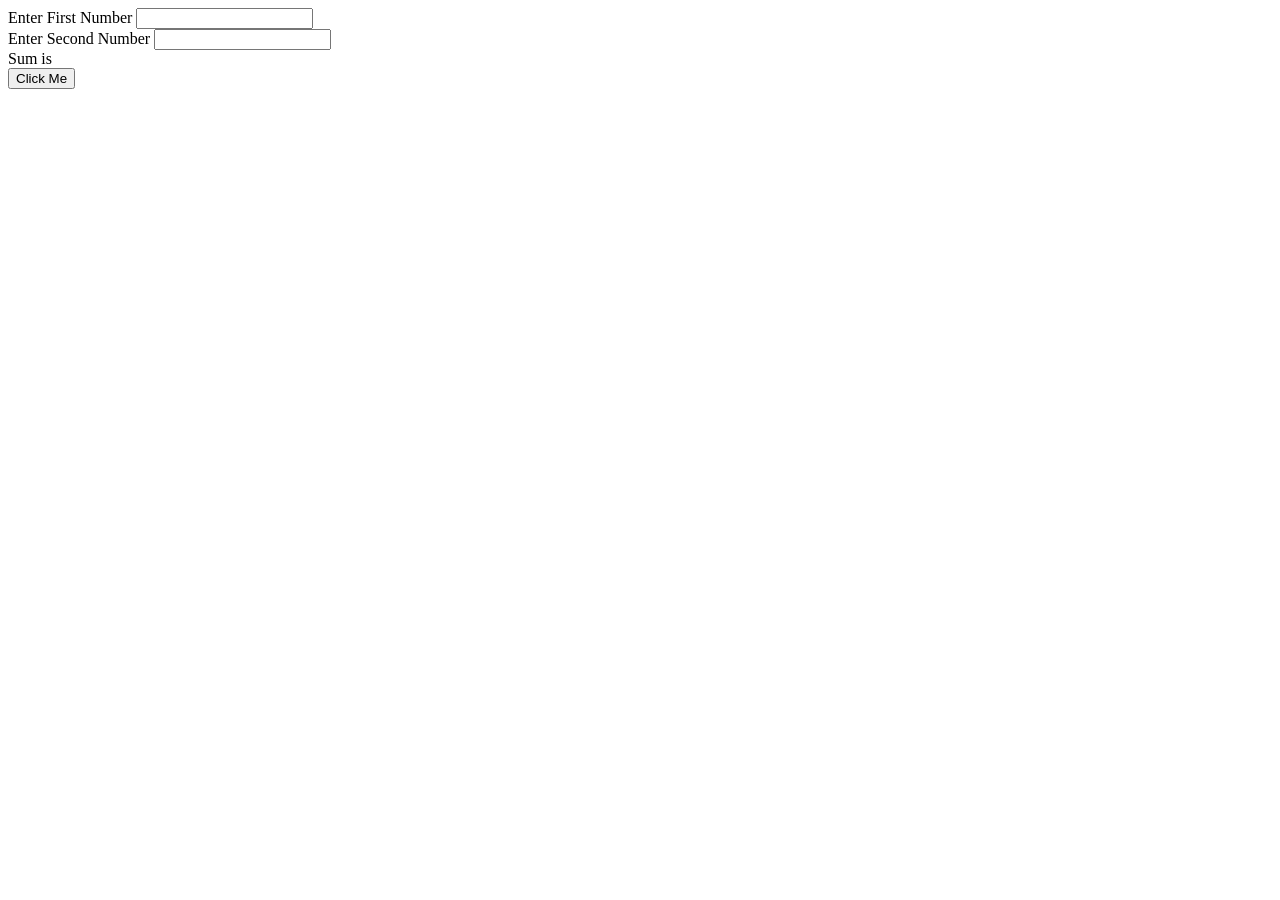
==== views/calculator.html @ a9b05b1d "Add files via upload" ====
<html>
<head>
<title>Basic Html</title>
<link rel="icon" href="">
<link rel="stylesheet" type="text/css" href="css/index.css">
</head>
<body>
<div id="first">

Enter First Number
<input type = "text" id ="fn"/>
</div>
<div id = "second">
Enter Second Number
<input type ="text" id ="sn"> </div>

<div>Sum is <span id ="answer"</span> </div>
<button onclick = "addMe()">Click Me</button>
<script type="text/javascript" src = "js/index.js"></script>
</body>
</html>
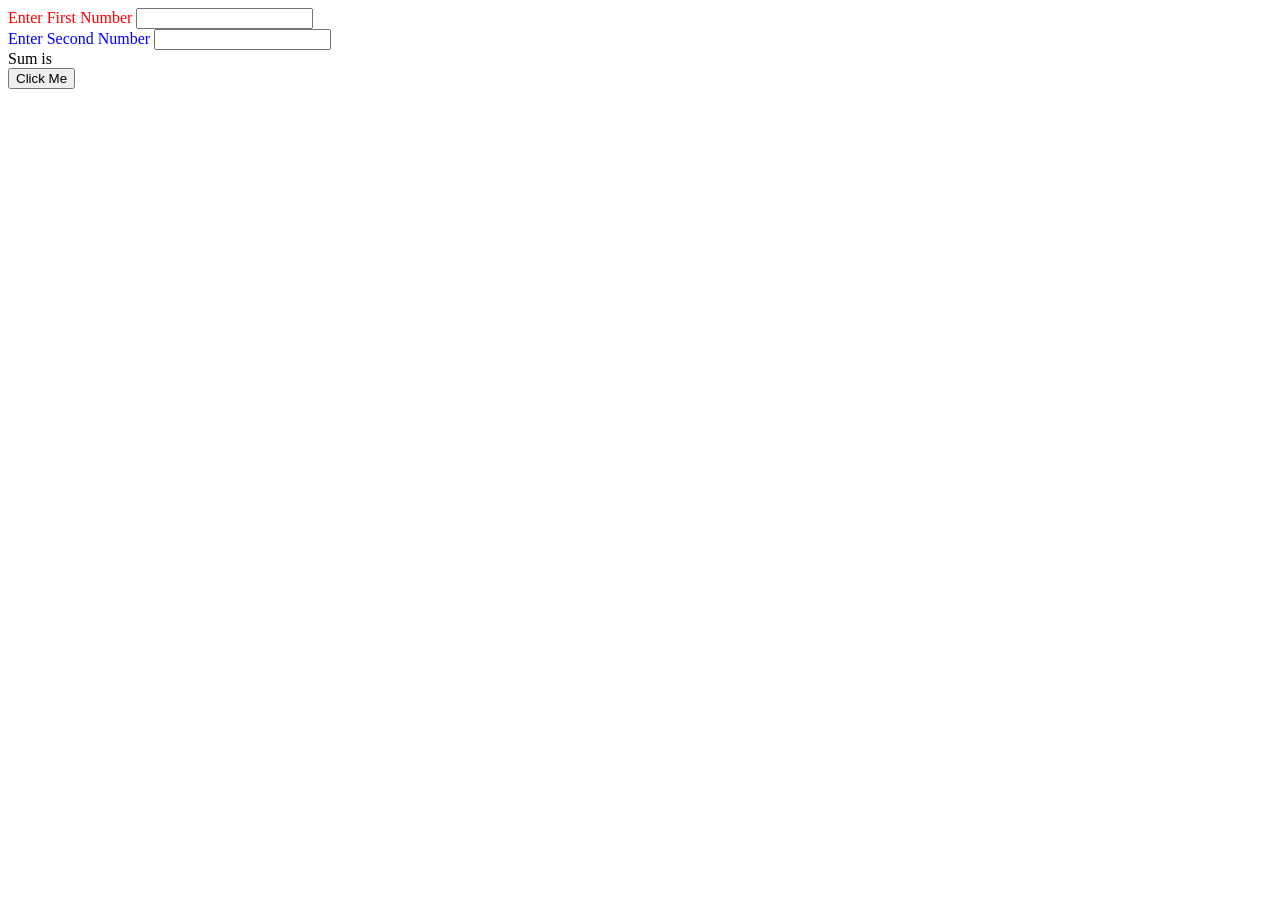
==== commit 5e6c55dc: "Update calculator.html" ====
--- a/views/calculator.html
+++ b/views/calculator.html
@@ -19,4 +19,4 @@
 <button onclick = "addMe()">Click Me</button>
 <script type="text/javascript" src = "js/index.js"></script>
 </body>
-</html>+</html>
--- a/views/css/index.css
+++ b/views/css/index.css
@@ -0,0 +1,14 @@
+#first {
+
+color:#ff0000;
+
+}
+#second {
+color:#0000ff;
+
+}
+#answer{
+
+color: pink;
+font-size:50px;
+}
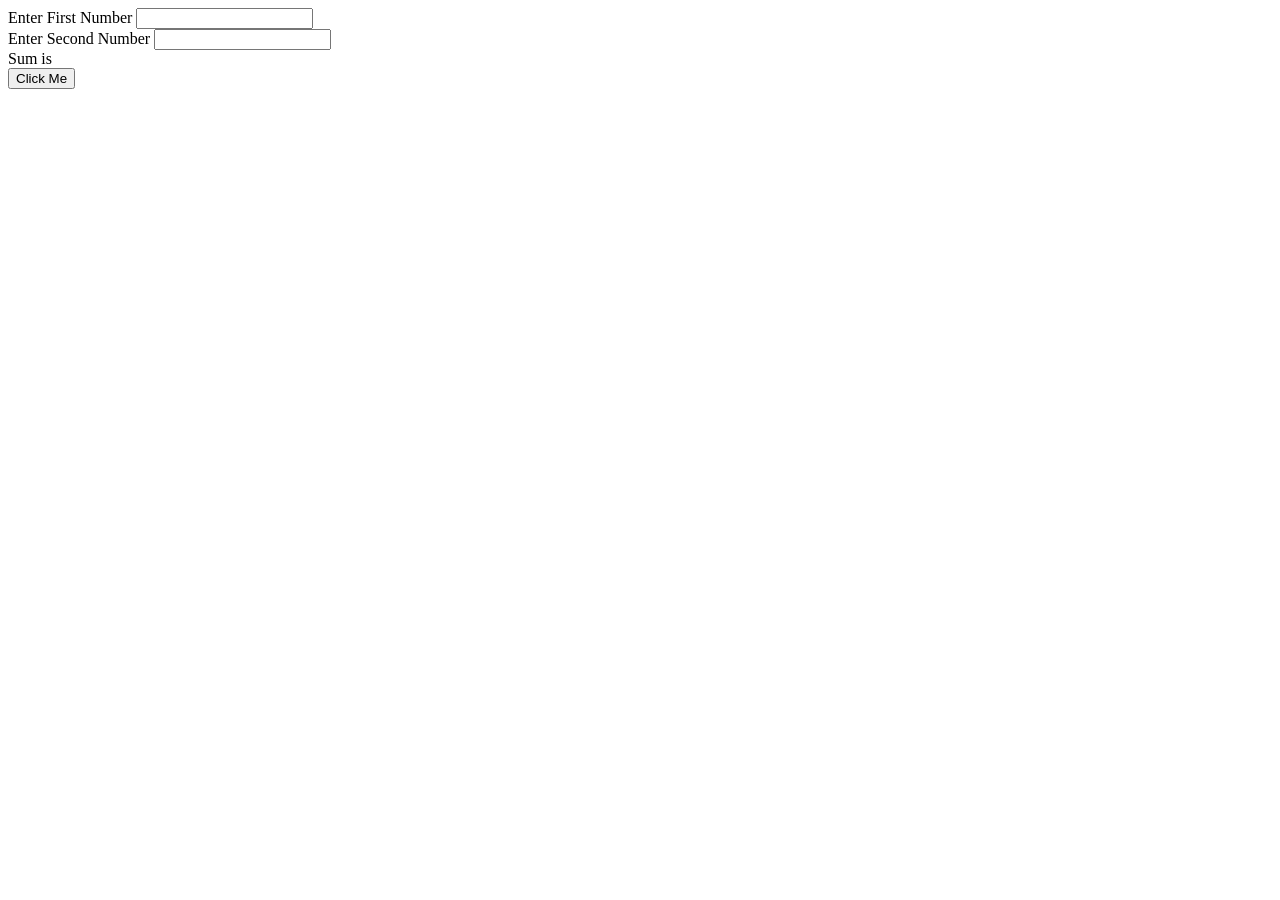
==== commit e6002a78: "Update calculator.html" ====
--- a/views/calculator.html
+++ b/views/calculator.html
@@ -3,7 +3,7 @@
 <head>
 <title>Basic Html</title>
 <link rel="icon" href="">
-<link rel="stylesheet" type="text/css" href="css/index.css">
+<link rel="stylesheet" type="text/css" href="index.css">
 </head>
 <body>
 <div id="first">
@@ -17,6 +17,6 @@
 
 <div>Sum is <span id ="answer"</span> </div>
 <button onclick = "addMe()">Click Me</button>
-<script type="text/javascript" src = "js/index.js"></script>
+<script type="text/javascript" src = "index.js"></script>
 </body>
 </html>
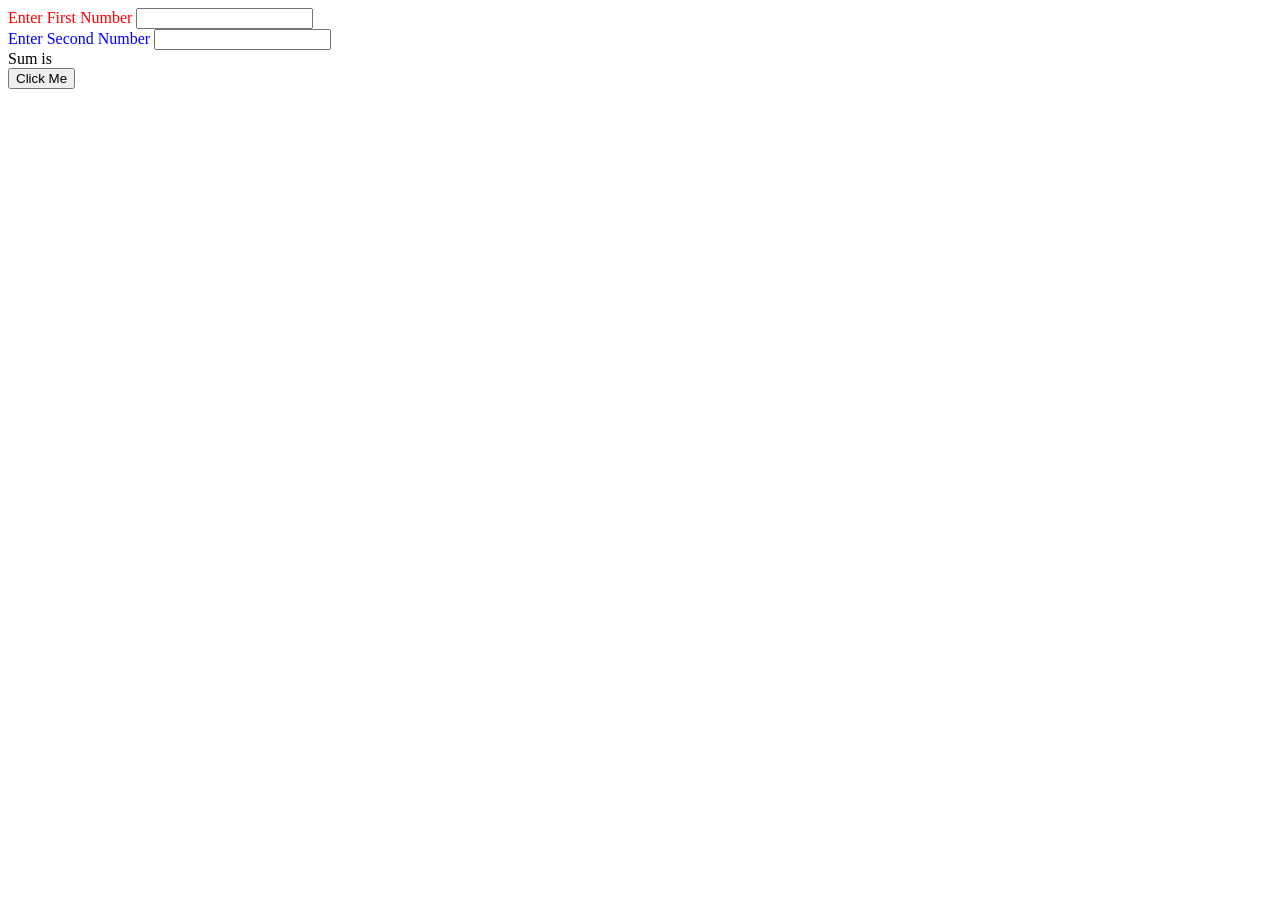
==== commit bdd8bddc: "Update calculator.html" ====
--- a/views/calculator.html
+++ b/views/calculator.html
@@ -3,7 +3,7 @@
 <head>
 <title>Basic Html</title>
 <link rel="icon" href="">
-<link rel="stylesheet" type="text/css" href="index.css">
+<link rel="stylesheet" type="text/css" href="css/index.css">
 </head>
 <body>
 <div id="first">
@@ -17,6 +17,6 @@
 
 <div>Sum is <span id ="answer"</span> </div>
 <button onclick = "addMe()">Click Me</button>
-<script type="text/javascript" src = "index.js"></script>
+<script type="text/javascript" src = "js/index.js"></script>
 </body>
 </html>
--- a/views/css/index.css
+++ b/views/css/index.css
@@ -0,0 +1,14 @@
+#first {
+
+color:#ff0000;
+
+}
+#second {
+color:#0000ff;
+
+}
+#answer{
+
+color: pink;
+font-size:50px;
+}
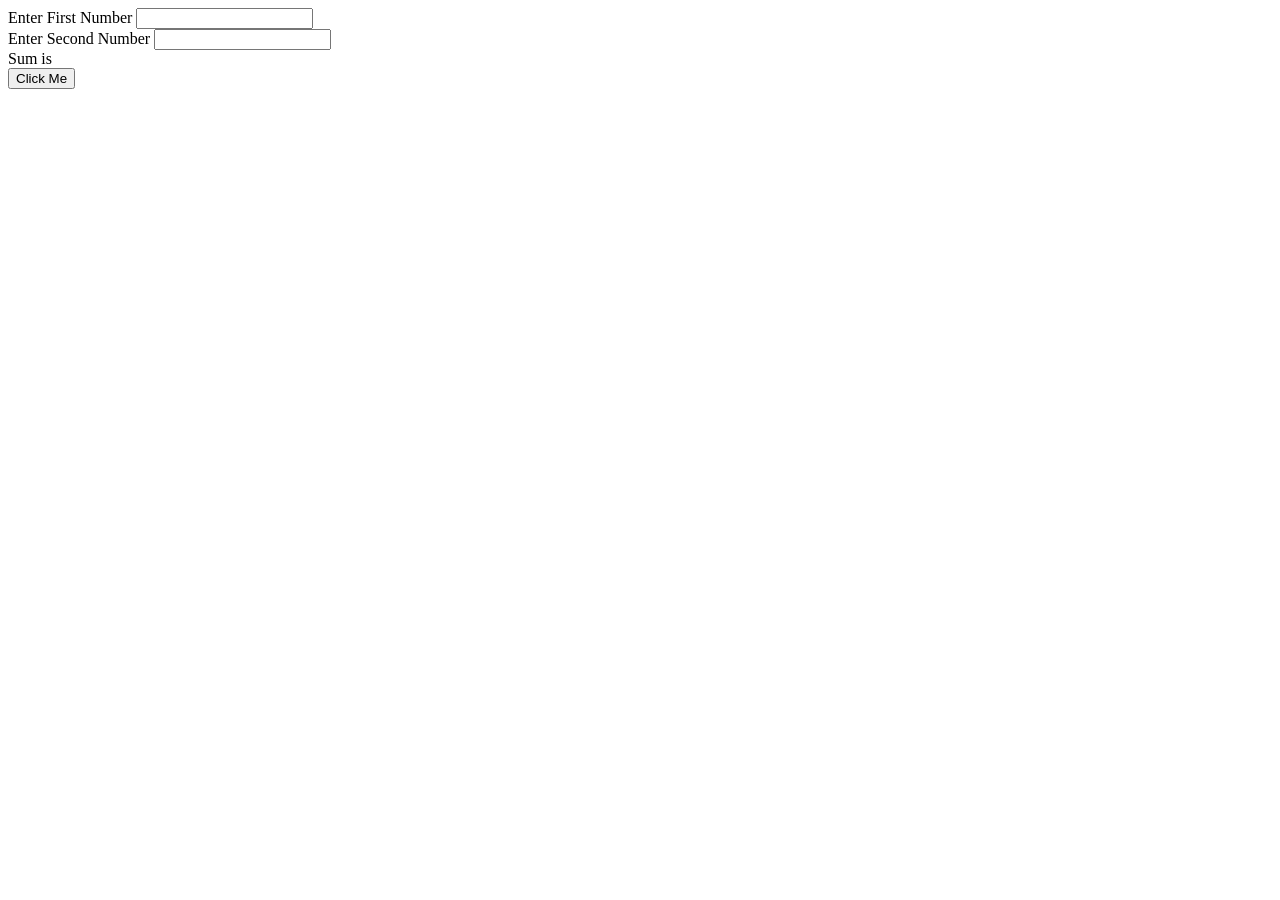
==== commit 888937e2: "Update calculator.html" ====
--- a/views/calculator.html
+++ b/views/calculator.html
@@ -3,7 +3,7 @@
 <head>
 <title>Basic Html</title>
 <link rel="icon" href="">
-<link rel="stylesheet" type="text/css" href="css/index.css">
+<link rel="stylesheet" type="text/css" href="index.css">
 </head>
 <body>
 <div id="first">
@@ -17,6 +17,6 @@
 
 <div>Sum is <span id ="answer"</span> </div>
 <button onclick = "addMe()">Click Me</button>
-<script type="text/javascript" src = "js/index.js"></script>
+<script type="text/javascript" src = "index.js"></script>
 </body>
 </html>
